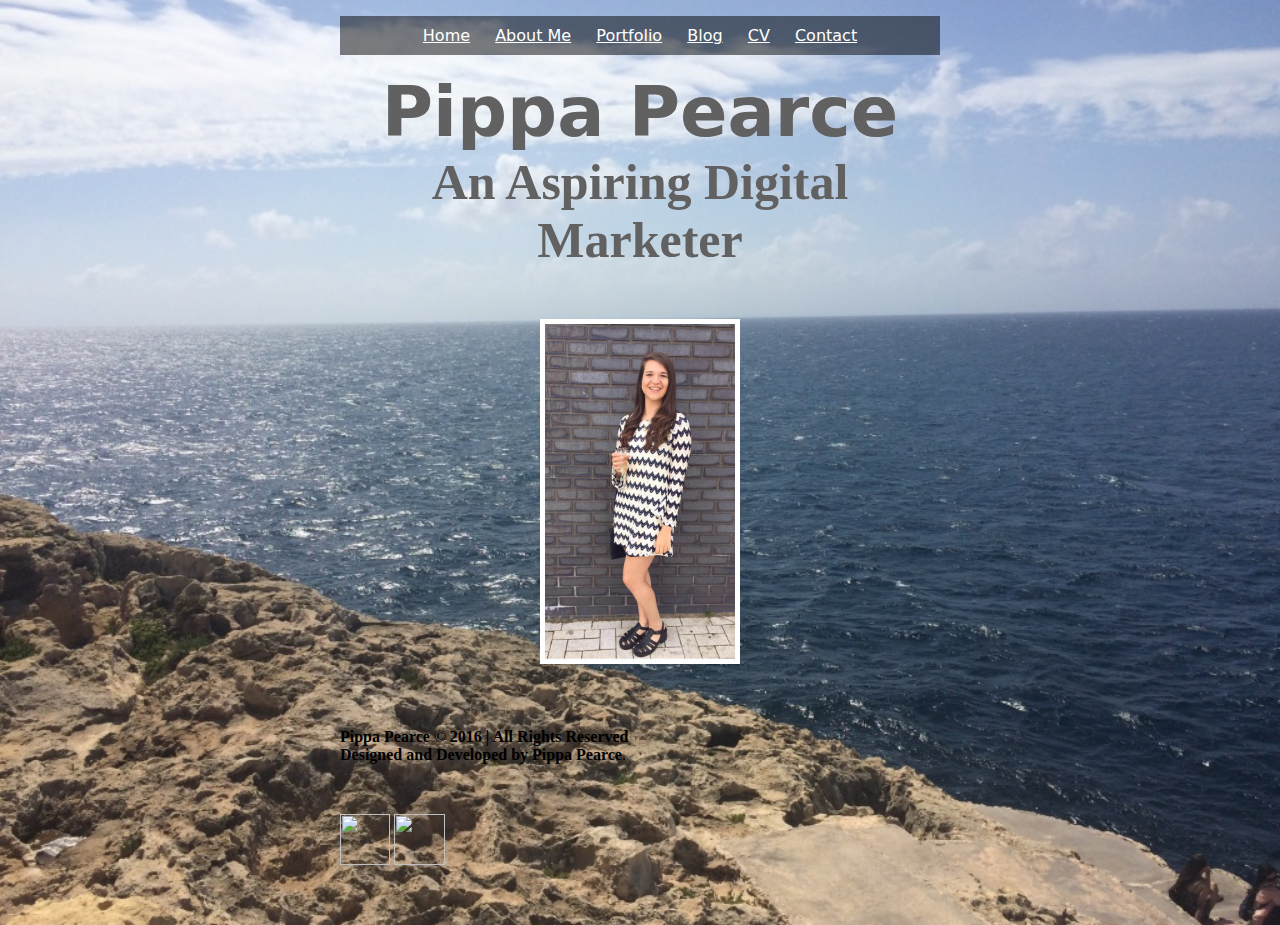
==== index.html @ bc86aa2d "Update index.html" ====
<!DOCTYPE html>
<head>
	<title>Home</title>

  <link href="/normalize.css" rel="stylesheet">
  <link href="https://fonts.googleapis.com/css?family=Rochester" rel="stylesheet">
 <style>
	 
    header{
      text-align: center;
      background-size: cover;
      color: black;
	  font-family:"Lucida Grande", "Lucida Sans Unicode", "Lucida Sans", "DejaVu Sans", Verdana, sans-serif;
    }
    a {
      color: white;
    }
	
	img {
      margin: 50px 0px 60px 0px;
    }
	 
	body {
		background: url("thumb_IMG_4330_1024.jpg") no-repeat;
		background-size: cover;
      	background-position:center;
		margin: 0 auto;
  		max-width: 600px;
	}
		
    h1 {
      font-size: 70px;
	  font-family:"Lucida Grande", "Lucida Sans Unicode", "Lucida Sans", "DejaVu Sans", Verdana, sans-serif;
	  color:#616161;
	  text-align:center;
	  padding:0;
	  margin:0;
    }
	
	h2 {
		font-size: 50px;
		text-align:center;
		font-family:'Rochester', cursive;
		color:#616161;
		margin:0;
		padding:0;
	}
    ul {
      padding: 10px;
      background: rgba(0,0,0,0.5);
    }
    li {
      display: inline;
      padding: 10px 10px 10px 10px;
    }
    article {
      max-width: 500px;
      padding: 20px;
      margin: 0 auto;
    }
    @media (max-width: 500px) {
      h1 {
        font-size: 36px;
        padding: 5px;
      }
      li {
        padding: 5px;
        display: block;
      }
	
	.footer {
		position: absolute;
		right: 0;
  		bottom: 0;
  		left: 0;
 		padding: 1rem;
		font-family:"Lucida Grande", "Lucida Sans Unicode", "Lucida Sans", "DejaVu Sans", Verdana, sans-serif;
  		background-color: #efefef;
  		text-align: center;
	}	
  </style>
</head>
<body>
<header>
    <ul>
   	<li><a href="pippapearce.github.io/index.html">Home</a></li>
    	<li><a href="AboutMe.html">About Me</a></li>
      	<li><a href="Portfolio.html">Portfolio</a></li>
	<li><a href="Blog.html">Blog</a></li>
    	<li><a href="CV.html">CV</a></li>
     	<li><a href="Contact.html">Contact</a></li>
		
    </ul>
</header>

<h1> Pippa Pearce</h1>
<h2>An Aspiring Digital Marketer</h2>
<center><img src="Me for website.jpg" width="200" height="345" alt="Pippa Pearce" style="border= 5px solid white"/></center>


<div class="footer"><b>Pippa Pearce © 2016 | All Rights Reserved<br>
Designed and Developed by Pippa Pearce</b>.</div>
<div>
	<a href="https://twitter.com/PippaPearce"><img src="https://lumserve.files.wordpress.com/2015/02/button-black-twitter.png" width="50" height="51" alt=""/></strong></a>
	<a href="https://uk.linkedin.com/in/pippapearce"><img src="http://image.flaticon.com/icons/svg/56/56591.svg" alt="" width="51" height="51"/></a>
	</div>
	



</body>
</html>
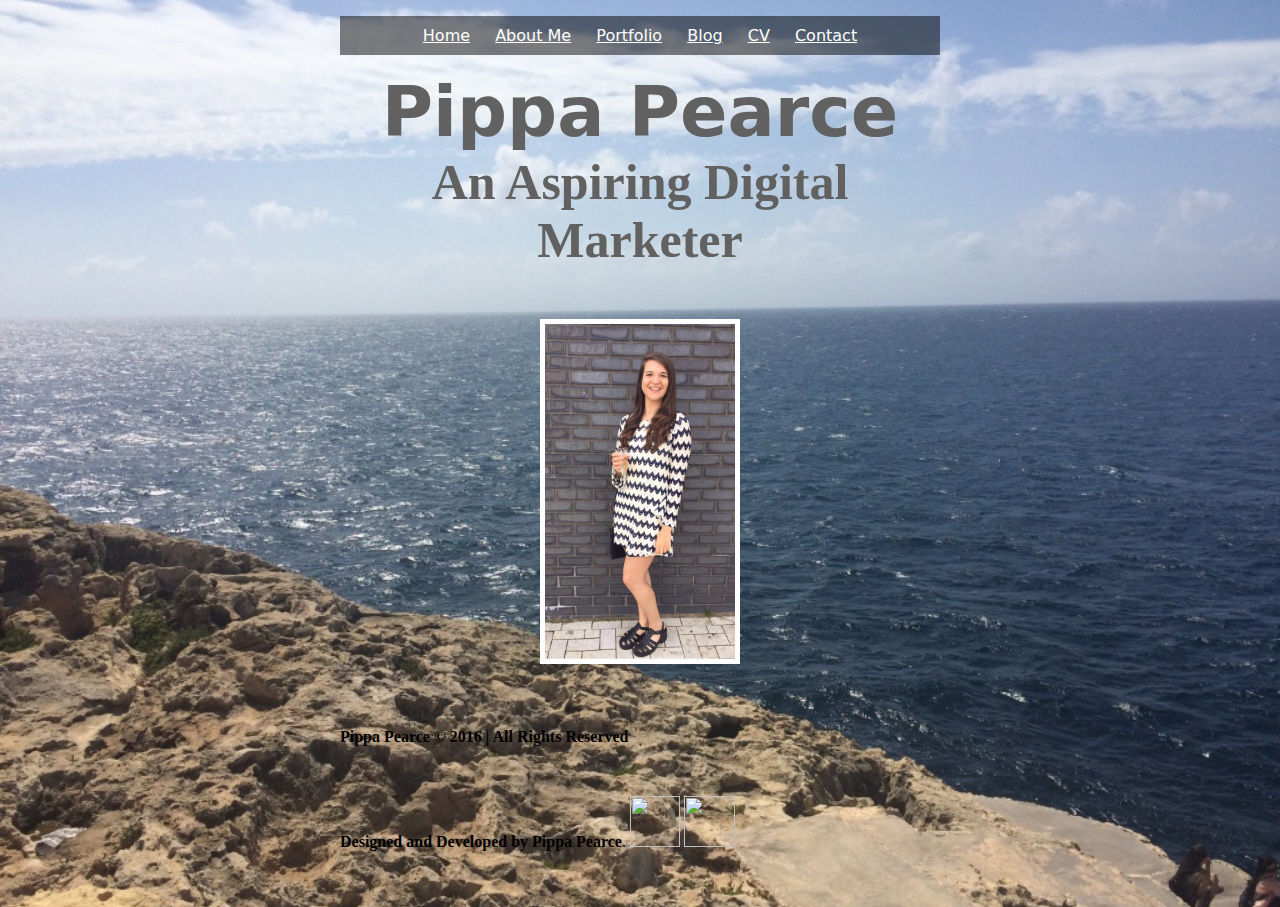
==== commit 4dccb48e: "Update index.html" ====
--- a/index.html
+++ b/index.html
@@ -68,7 +68,7 @@
         display: block;
       }
 	
-	.footer {
+	div{
 		position: absolute;
 		right: 0;
   		bottom: 0;
@@ -98,12 +98,11 @@
 <center><img src="Me for website.jpg" width="200" height="345" alt="Pippa Pearce" style="border= 5px solid white"/></center>
 
 
-<div class="footer"><b>Pippa Pearce © 2016 | All Rights Reserved<br>
-Designed and Developed by Pippa Pearce</b>.</div>
-<div>
+<div><b>Pippa Pearce © 2016 | All Rights Reserved<br>
+Designed and Developed by Pippa Pearce</b>.
 	<a href="https://twitter.com/PippaPearce"><img src="https://lumserve.files.wordpress.com/2015/02/button-black-twitter.png" width="50" height="51" alt=""/></strong></a>
-	<a href="https://uk.linkedin.com/in/pippapearce"><img src="http://image.flaticon.com/icons/svg/56/56591.svg" alt="" width="51" height="51"/></a>
-	</div>
+	<a href="https://uk.linkedin.com/in/pippapearce"><img src="http://image.flaticon.com/icons/svg/56/56591.svg" alt="" width="51" height="51"/></a></div>
+
 	
 
 
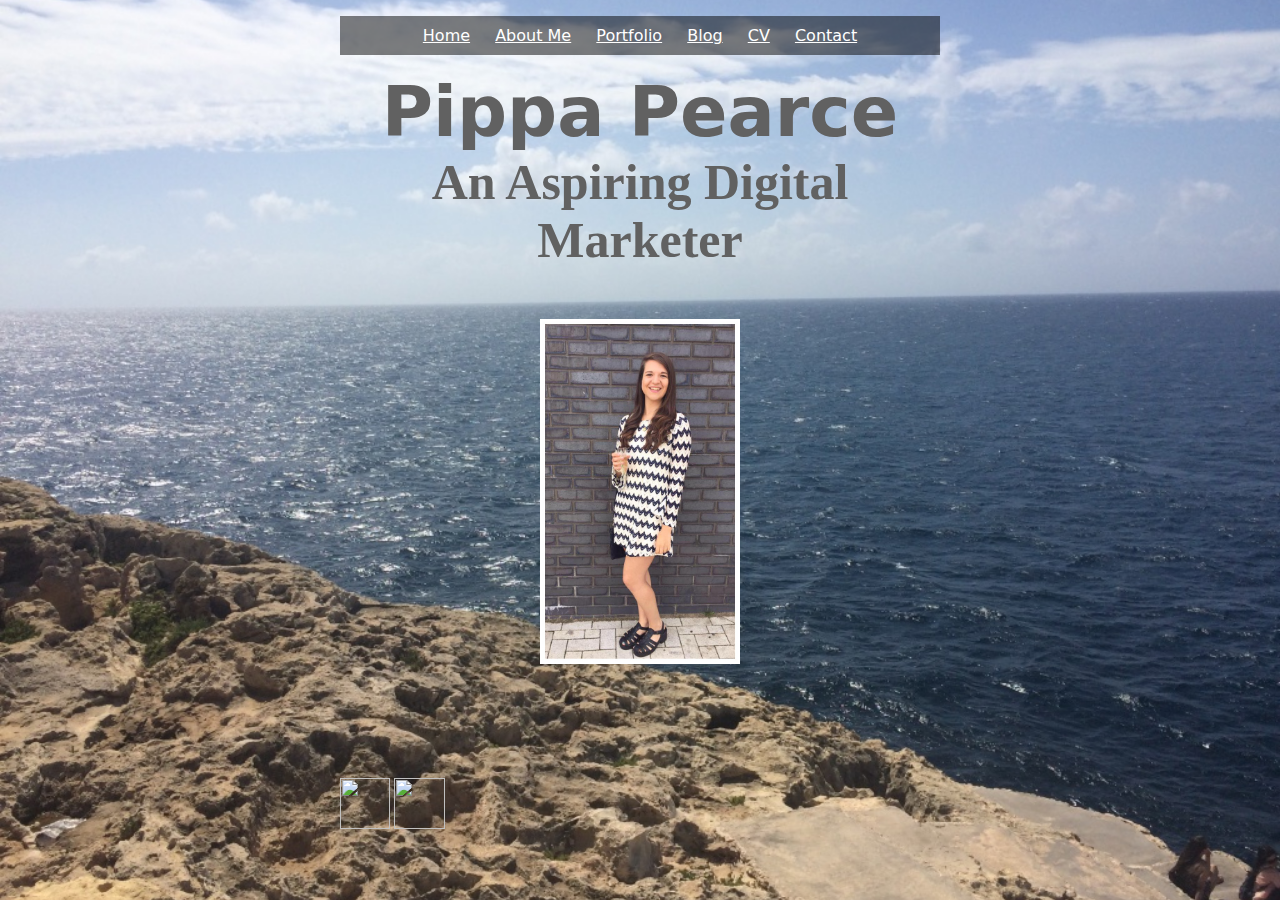
==== commit 4fcd4b0a: "Update index.html" ====
--- a/index.html
+++ b/index.html
@@ -68,16 +68,7 @@
         display: block;
       }
 	
-	div{
-		position: absolute;
-		right: 0;
-  		bottom: 0;
-  		left: 0;
- 		padding: 1rem;
-		font-family:"Lucida Grande", "Lucida Sans Unicode", "Lucida Sans", "DejaVu Sans", Verdana, sans-serif;
-  		background-color: #efefef;
-  		text-align: center;
-	}	
+		
   </style>
 </head>
 <body>
@@ -97,9 +88,6 @@
 <h2>An Aspiring Digital Marketer</h2>
 <center><img src="Me for website.jpg" width="200" height="345" alt="Pippa Pearce" style="border= 5px solid white"/></center>
 
-
-<div><b>Pippa Pearce © 2016 | All Rights Reserved<br>
-Designed and Developed by Pippa Pearce</b>.
 	<a href="https://twitter.com/PippaPearce"><img src="https://lumserve.files.wordpress.com/2015/02/button-black-twitter.png" width="50" height="51" alt=""/></strong></a>
 	<a href="https://uk.linkedin.com/in/pippapearce"><img src="http://image.flaticon.com/icons/svg/56/56591.svg" alt="" width="51" height="51"/></a></div>
 
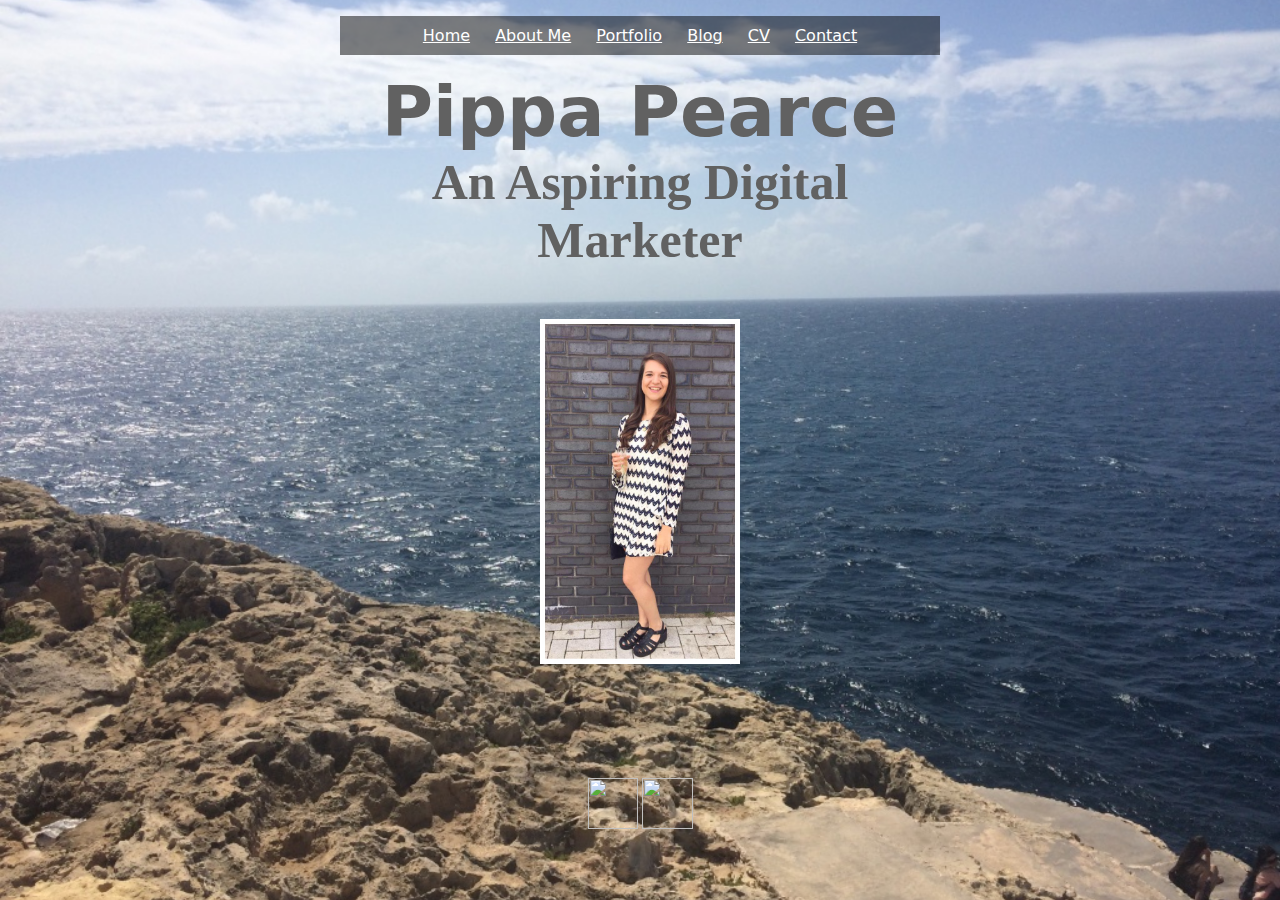
==== commit 4c58485b: "Update index.html" ====
--- a/index.html
+++ b/index.html
@@ -67,6 +67,7 @@
         padding: 5px;
         display: block;
       }
+
 	
 		
   </style>
@@ -87,10 +88,10 @@
 <h1> Pippa Pearce</h1>
 <h2>An Aspiring Digital Marketer</h2>
 <center><img src="Me for website.jpg" width="200" height="345" alt="Pippa Pearce" style="border= 5px solid white"/></center>
-
+<div><center>
 	<a href="https://twitter.com/PippaPearce"><img src="https://lumserve.files.wordpress.com/2015/02/button-black-twitter.png" width="50" height="51" alt=""/></strong></a>
 	<a href="https://uk.linkedin.com/in/pippapearce"><img src="http://image.flaticon.com/icons/svg/56/56591.svg" alt="" width="51" height="51"/></a></div>
-
+	</center></div>
 	
 
 
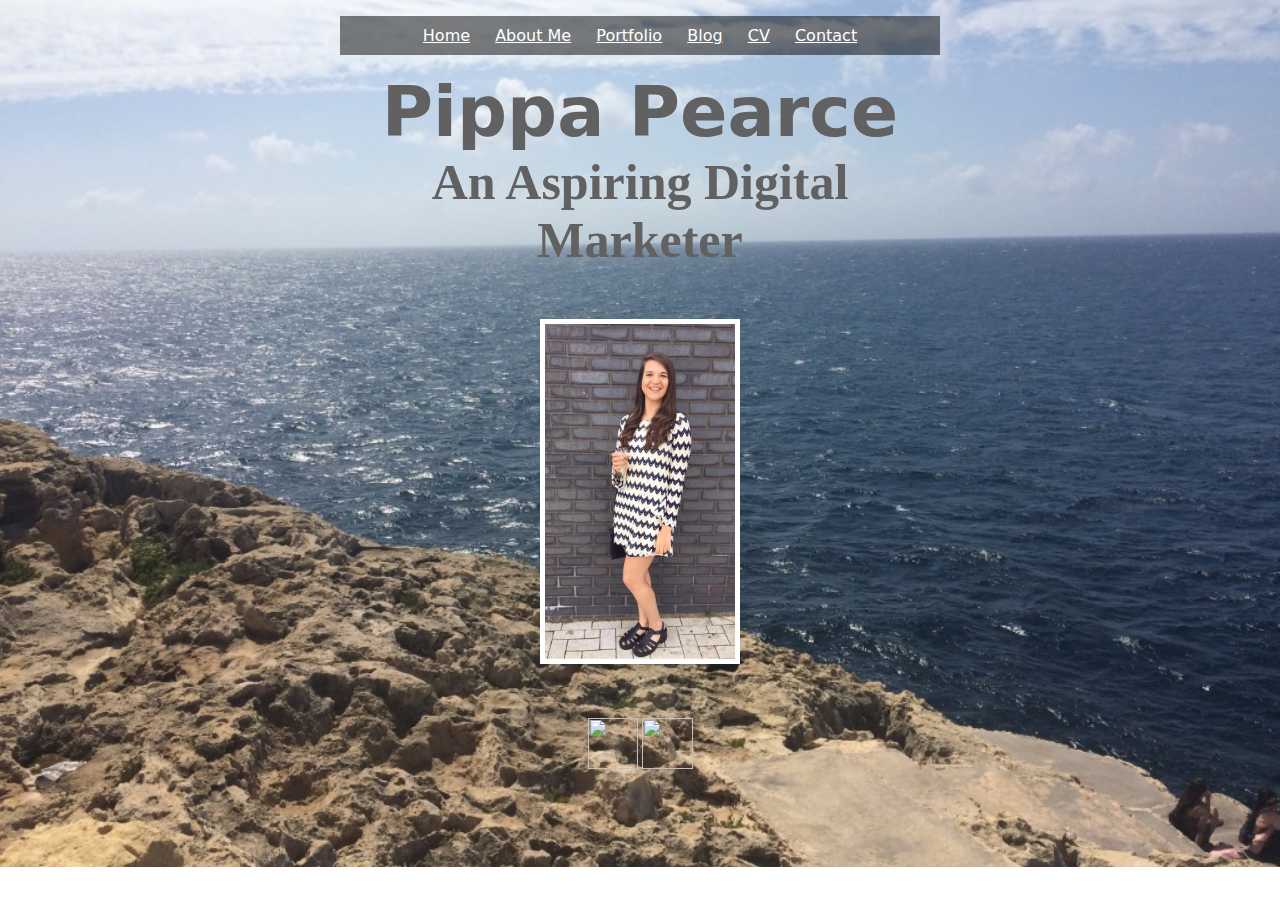
==== commit 5a859991: "Update index.html" ====
--- a/index.html
+++ b/index.html
@@ -17,7 +17,7 @@
     }
 	
 	img {
-      margin: 50px 0px 60px 0px;
+      margin: 50px 0px 0px 0px;
     }
 	 
 	body {
